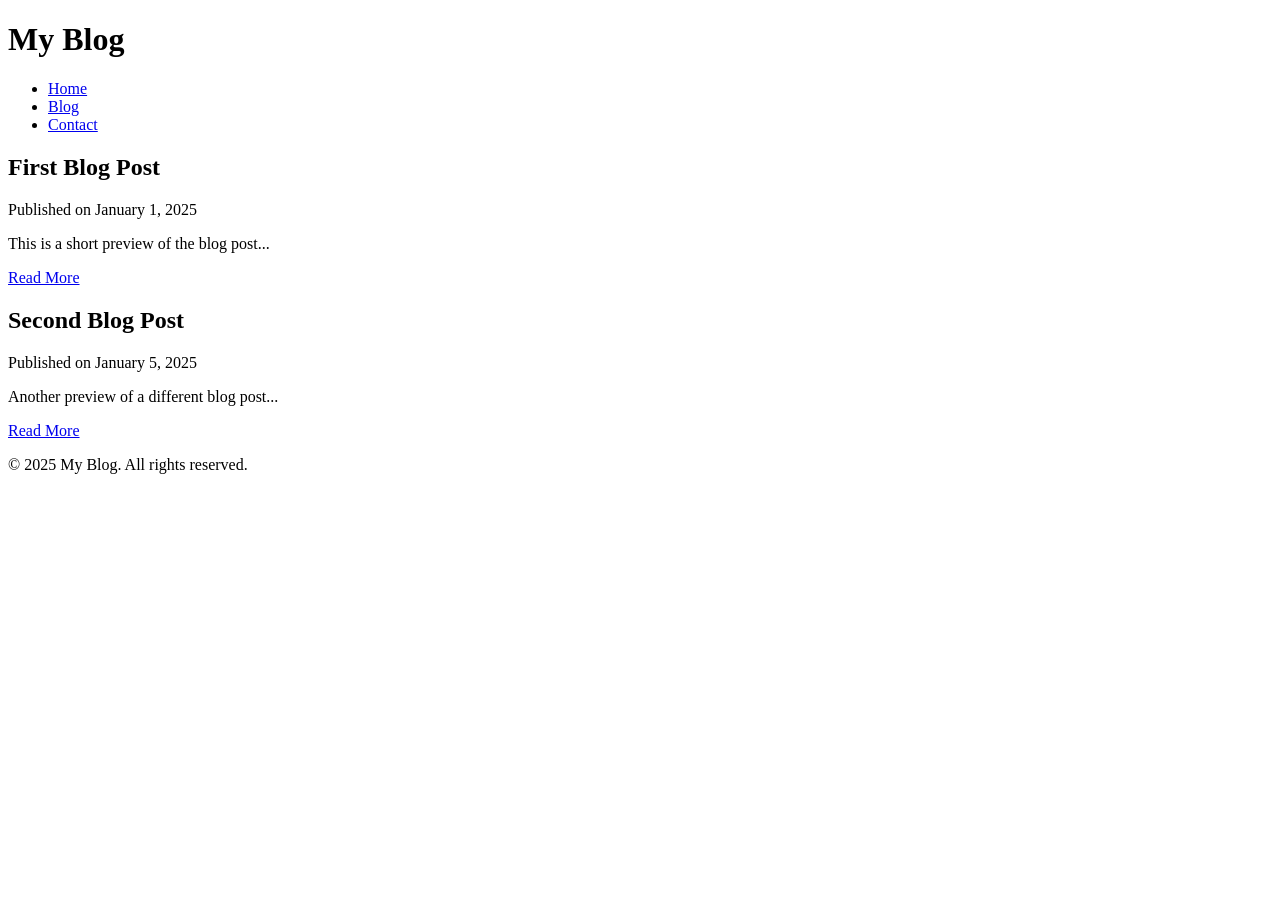
==== src/blog.html @ 9faae6e4 "blog added" ====
<!DOCTYPE html>
<html lang="en">
<head>
    <meta charset="UTF-8">
    <meta name="viewport" content="width=device-width, initial-scale=1.0">
    <title>Blog | My Blog</title>
    <link rel="stylesheet" href="styles.css">
</head>
<body>
    <header>
        <h1>My Blog</h1>
        <nav>
            <ul>
                <li><a href="home.html">Home</a></li>
                <li><a href="blog.html">Blog</a></li>
                <li><a href="contact.html">Contact</a></li>
            </ul>
        </nav>
    </header>

    <main>
        <article>
            <h2>First Blog Post</h2>
            <p>Published on January 1, 2025</p>
            <p>This is a short preview of the blog post...</p>
            <a href="#">Read More</a>
        </article>

        <article>
            <h2>Second Blog Post</h2>
            <p>Published on January 5, 2025</p>
            <p>Another preview of a different blog post...</p>
            <a href="#">Read More</a>
        </article>
    </main>

    <footer>
        <p>&copy; 2025 My Blog. All rights reserved.</p>
    </footer>
</body>
</html>
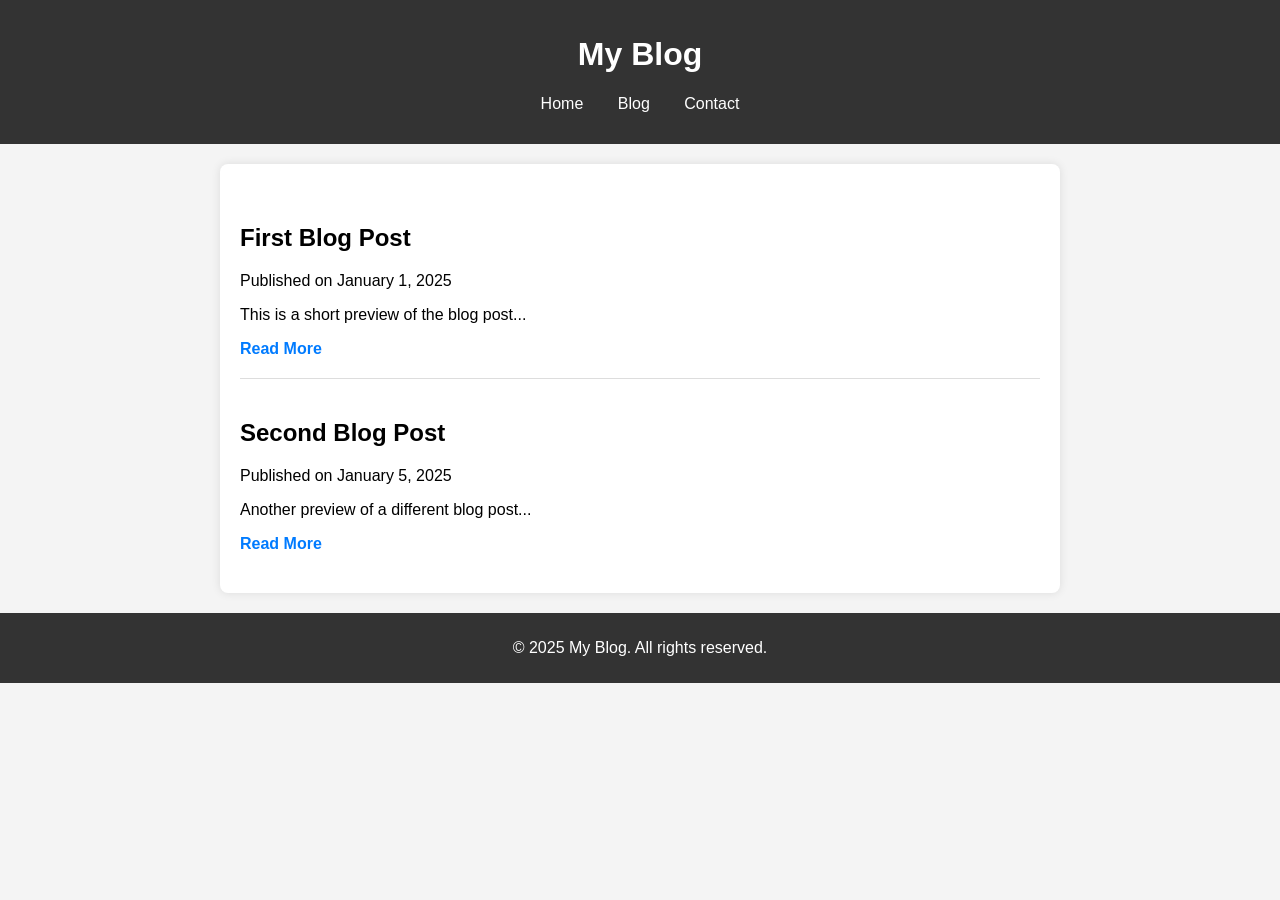
==== commit dfd8de7d: "contact file added" ====
--- a/src/blog.html
+++ b/src/blog.html
@@ -4,14 +4,14 @@
     <meta charset="UTF-8">
     <meta name="viewport" content="width=device-width, initial-scale=1.0">
     <title>Blog | My Blog</title>
-    <link rel="stylesheet" href="styles.css">
+    <link rel="stylesheet" href="../styles/style.css">
 </head>
 <body>
     <header>
         <h1>My Blog</h1>
         <nav>
             <ul>
-                <li><a href="home.html">Home</a></li>
+                <li><a href="index.html">Home</a></li>
                 <li><a href="blog.html">Blog</a></li>
                 <li><a href="contact.html">Contact</a></li>
             </ul>
--- a/styles/style.css
+++ b/styles/style.css
@@ -0,0 +1,96 @@
+/* General Styles */
+body {
+    font-family: Arial, sans-serif;
+    margin: 0;
+    padding: 0;
+    background-color: #f4f4f4;
+}
+
+/* Header */
+header {
+    background: #333;
+    color: white;
+    padding: 15px 0;
+    text-align: center;
+}
+
+nav ul {
+    list-style: none;
+    padding: 0;
+}
+
+nav ul li {
+    display: inline;
+    margin: 0 15px;
+}
+
+nav ul li a {
+    color: white;
+    text-decoration: none;
+}
+
+/* Main Content */
+main {
+    max-width: 800px;
+    margin: 20px auto;
+    background: white;
+    padding: 20px;
+    border-radius: 8px;
+    box-shadow: 0 0 10px rgba(0, 0, 0, 0.1);
+}
+
+/* Blog Articles */
+article {
+    border-bottom: 1px solid #ddd;
+    padding: 20px 0;
+}
+
+article:last-child {
+    border-bottom: none;
+}
+
+article a {
+    color: #007BFF;
+    text-decoration: none;
+    font-weight: bold;
+}
+
+/* Contact Form */
+form {
+    display: flex;
+    flex-direction: column;
+}
+
+form label {
+    margin: 10px 0 5px;
+}
+
+form input, form textarea {
+    width: 100%;
+    padding: 8px;
+    margin-bottom: 10px;
+    border: 1px solid #ccc;
+    border-radius: 4px;
+}
+
+button {
+    background: #007BFF;
+    color: white;
+    padding: 10px;
+    border: none;
+    border-radius: 4px;
+    cursor: pointer;
+}
+
+button:hover {
+    background: #0056b3;
+}
+
+/* Footer */
+footer {
+    text-align: center;
+    padding: 10px;
+    background: #333;
+    color: white;
+    margin-top: 20px;
+}
